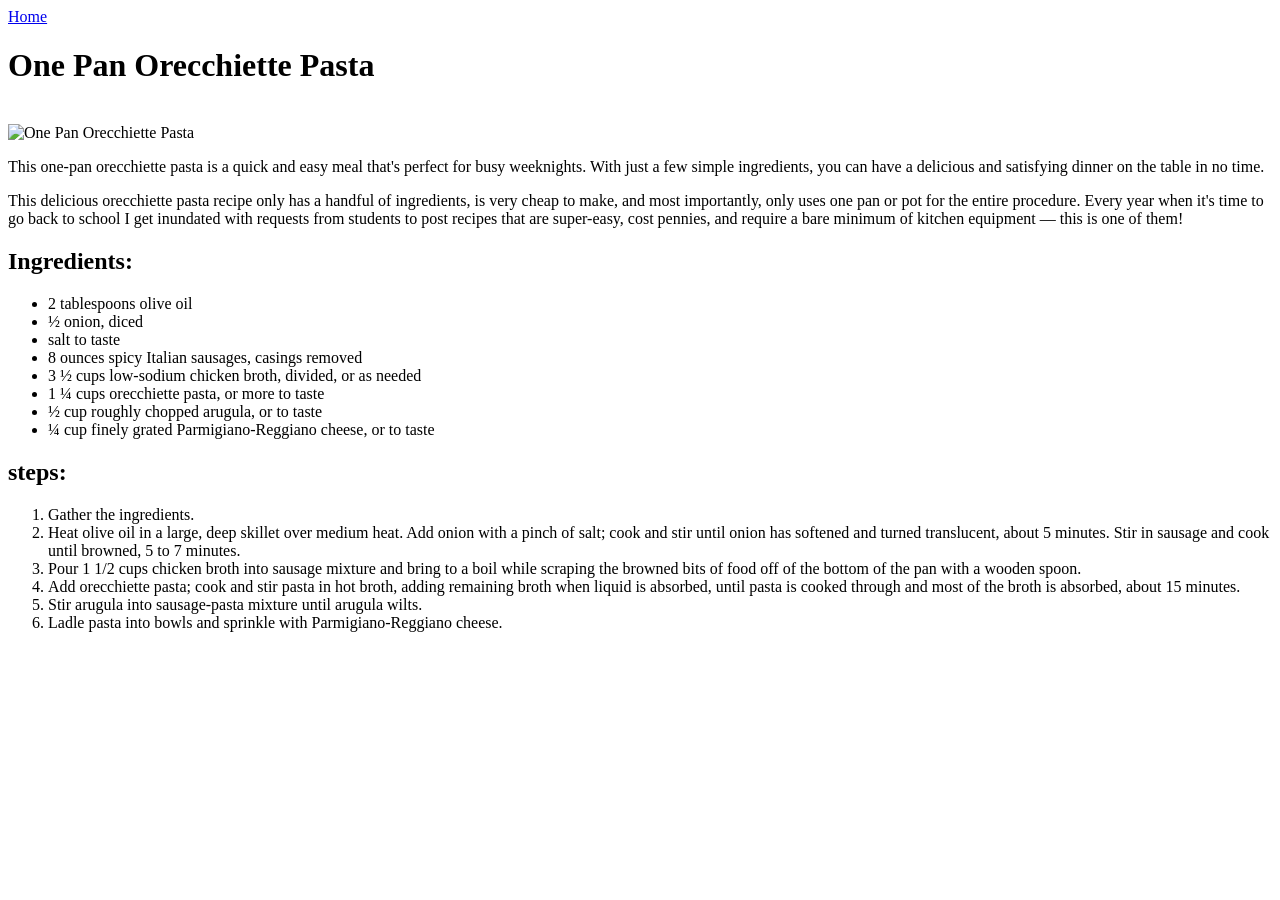
==== recipes/One-Pan-Orecchiette-Pasta.html @ 186b328f "Added recipes to the man page" ====
<!DOCTYPE html>
<html lang="en">
<head>
    <meta charset="UTF-8">
    <meta name="viewport" content="width=device-width, initial-scale=1.0">
    <title>One Pan Orecchiette Pasta</title>
</head>
<body>
    <a href="../index.html">Home</a>
    <h1>One Pan Orecchiette Pasta</h1><br>
    <img src="https://www.allrecipes.com/thmb/TP6Xv3oQPAGs81tgAtgqVJ2OQqQ=/750x0/filters:no_upscale():max_bytes(150000):strip_icc():format(webp)/ALR-239047-one-pan-orecchiette-pasta-VAT-4x3-937be1e6dfe247299d88d2b4e21e5b25.jpg" alt="One Pan Orecchiette Pasta">

    <p>This one-pan orecchiette pasta is a quick and easy meal that's perfect for busy weeknights. With just a few simple ingredients, you can have a delicious and satisfying dinner on the table in no time.</p>
    <p>This delicious orecchiette pasta recipe only has a handful of ingredients, is very cheap to make, and most importantly, only uses one pan or pot for the entire procedure. Every year when it's time to go back to school I get inundated with requests from students to post recipes that are super-easy, cost pennies, and require a bare minimum of kitchen equipment — this is one of them!</p>

    <h2>Ingredients:</h2>

    <ul>
        <li>2 tablespoons olive oil</li>
        <li>½ onion, diced</li>
        <li>salt to taste</li>
        <li>8 ounces spicy Italian sausages, casings removed</li>
        <li>3 ½ cups low-sodium chicken broth, divided, or as needed</li>
        <li>1 ¼ cups orecchiette pasta, or more to taste</li>
        <li>½ cup roughly chopped arugula, or to taste</li>
        <li>¼ cup finely grated Parmigiano-Reggiano cheese, or to taste</li>
    </ul>     

    <h2>steps:</h2>

     <ol>
        <li>Gather the ingredients.</li>
        <li>Heat olive oil in a large, deep skillet over medium heat. Add onion with a pinch of salt; cook and stir until onion has softened and turned translucent, about 5 minutes. Stir in sausage and cook until browned, 5 to 7 minutes.</li>
        <li>Pour 1 1/2 cups chicken broth into sausage mixture and bring to a boil while scraping the browned bits of food off of the bottom of the pan with a wooden spoon.</li>
        <li>Add orecchiette pasta; cook and stir pasta in hot broth, adding remaining broth when liquid is absorbed, until pasta is cooked through and most of the broth is absorbed, about 15 minutes.</li>
        <li>Stir arugula into sausage-pasta mixture until arugula wilts.</li>
        <li>Ladle pasta into bowls and sprinkle with Parmigiano-Reggiano cheese.</li>
     </ol>
</body>
</html>
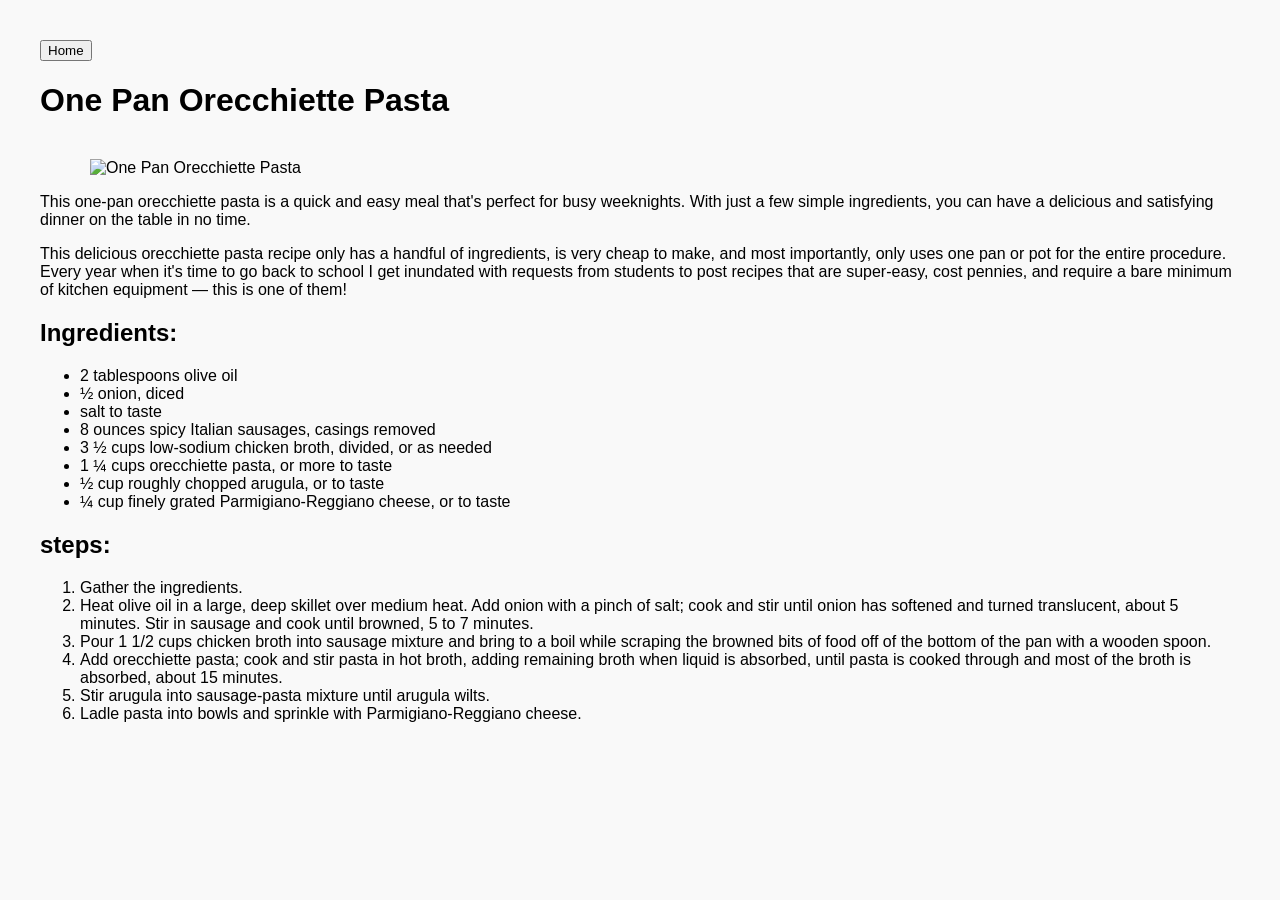
==== commit a0cd2e9b: "Add all files" ====
--- a/recipes/One-Pan-Orecchiette-Pasta.html
+++ b/recipes/One-Pan-Orecchiette-Pasta.html
@@ -4,11 +4,12 @@
     <meta charset="UTF-8">
     <meta name="viewport" content="width=device-width, initial-scale=1.0">
     <title>One Pan Orecchiette Pasta</title>
+    <link rel="stylesheet" href="one-pan.css">
 </head>
 <body>
-    <a href="../index.html">Home</a>
+    <a href="../index.html"><button>Home</button></a>
     <h1>One Pan Orecchiette Pasta</h1><br>
-    <img src="https://www.allrecipes.com/thmb/TP6Xv3oQPAGs81tgAtgqVJ2OQqQ=/750x0/filters:no_upscale():max_bytes(150000):strip_icc():format(webp)/ALR-239047-one-pan-orecchiette-pasta-VAT-4x3-937be1e6dfe247299d88d2b4e21e5b25.jpg" alt="One Pan Orecchiette Pasta">
+    <img src="https://www.allrecipes.com/thmb/TP6Xv3oQPAGs81tgAtgqVJ2OQqQ=/750x0/filters:no_upscale():max_bytes(150000):strip_icc():format(webp)/ALR-239047-one-pan-orecchiette-pasta-VAT-4x3-937be1e6dfe247299d88d2b4e21e5b25.jpg" alt="One Pan Orecchiette Pasta" style="width: 100%;">
 
     <p>This one-pan orecchiette pasta is a quick and easy meal that's perfect for busy weeknights. With just a few simple ingredients, you can have a delicious and satisfying dinner on the table in no time.</p>
     <p>This delicious orecchiette pasta recipe only has a handful of ingredients, is very cheap to make, and most importantly, only uses one pan or pot for the entire procedure. Every year when it's time to go back to school I get inundated with requests from students to post recipes that are super-easy, cost pennies, and require a bare minimum of kitchen equipment — this is one of them!</p>
--- a/recipes/one-pan.css
+++ b/recipes/one-pan.css
@@ -0,0 +1,12 @@
+body {
+    font-family: Arial, sans-serif;
+    margin: 40px;
+    background-color: #f9f9f9;
+}
+img{
+    max-width: 500px;
+    width:100%;
+    max-height: 300px;
+    padding:0px 50px;
+    display: block;
+}
